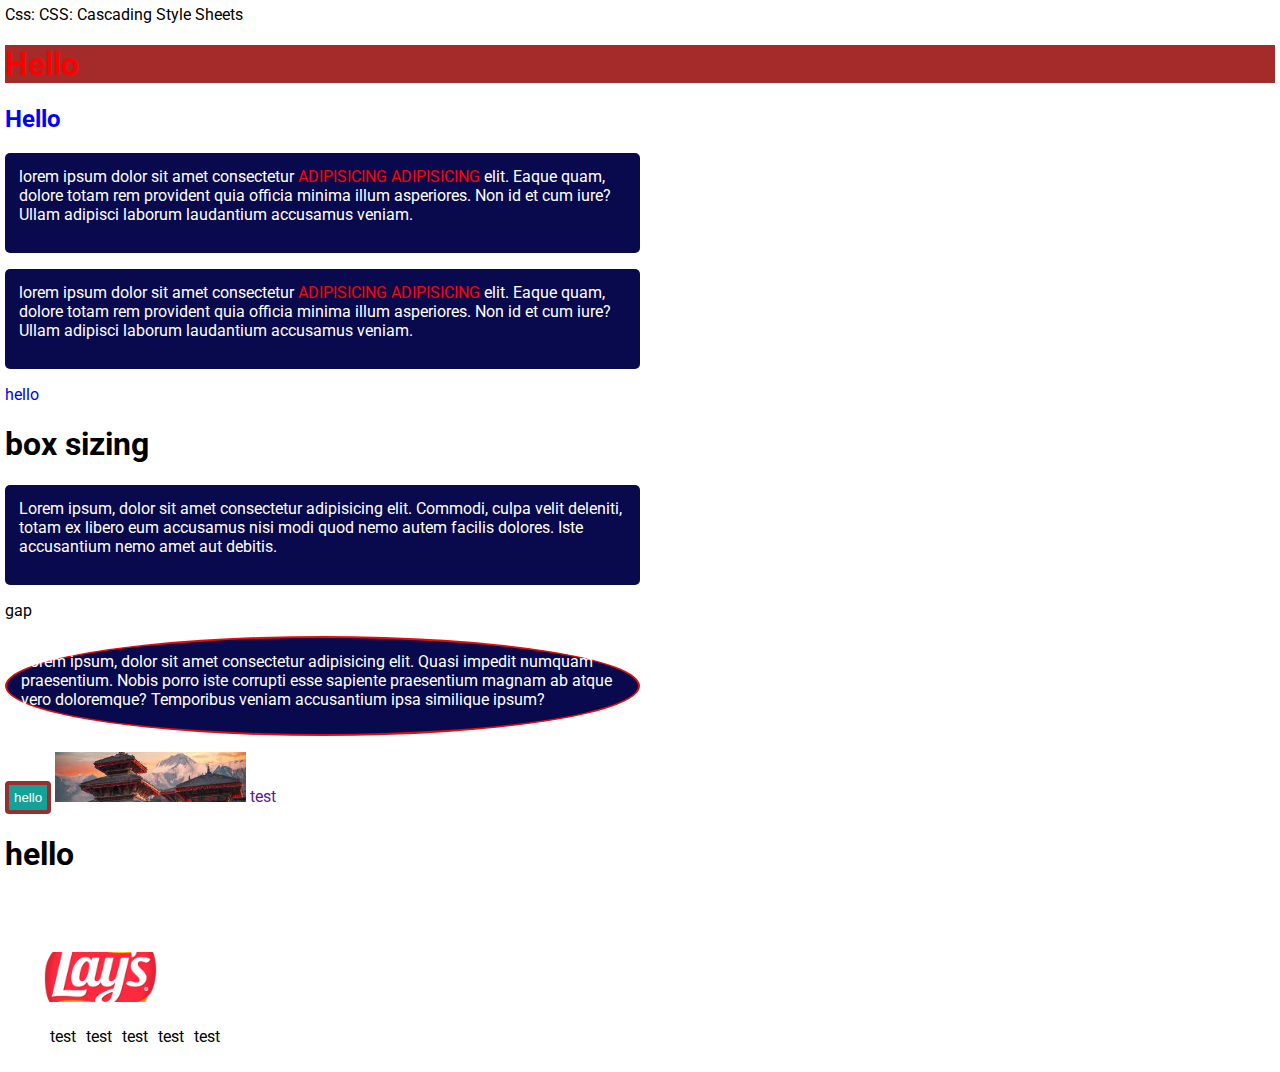
==== index.html @ 63c14e50 "changes" ====
<!DOCTYPE html>
<html>
    <head>
        <title>My first website</title>
        <link rel="stylesheet" href="css/style.css">
    </head>
    <body>
        <!-- <section id="banner">
            <img src="" alt="" class="banner-image">
            <div class="banner-title"></div>
            <div class="banner-desc">
                <p>
                    lore'

                    Lorem ipsum dolor sit, amet consectetur adipisicing elit. Deserunt mollitia voluptatibus eaque veritatis error dolor tenetur numquam officiis quidem, soluta ex, nisi fugit, ducimus aspernatur repellendus quod! Consequatur, enim suscipit.
                    fasdfas
                    dfalor, sit amet consectetur adipisicing elit. Deserunt excepturi dicta quos dolorum minus dignissimos commodi. Eos ad aliquid quam exercitationem vel, ex tempore iste unde, non doloribus inventore alias!</p>
            </div>
        </section>

        <section id="about-us">
            <img src="" alt="" class="aboutus-image">
            <h1>

            </h1>
            Lorem ipsum dolor sit amet consectetur, adipisicing elit. Veniam, aperiam molestiae consequuntur ipsa accusamus at ex tempora explicabo, soluta sit esse inventore nisi, pariatur excepturi nulla cupiditate perferendis corporis? Illum.
        </section> -->



        Css: 
        <!-- HOw to add css ?  -->
        CSS: Cascading Style Sheets
        <!--
        1. Inline css
        2. Internal Stylesheet
        3. external stylesheet

        syntax: 

        selector {
            property: value;
        }

        1. Inline -->

        <h1 style="color:  red; background-color: brown;">Hello </h1>
        <h2 style="color: blue;">Hello  </h2>






        <p class="para">
            lorem ipsum dolor sit amet consectetur 
           
            <span>adipisicing </span><span>adipisicing </span>
            elit. Eaque quam, dolore totam rem provident quia officia minima illum asperiores. Non id et cum iure? Ullam adipisci laborum laudantium accusamus veniam.
        </p>

        <p class="para">
            lorem ipsum dolor sit amet consectetur 
           
            <span>adipisicing </span><span>adipisicing </span>
            elit. Eaque quam, dolore totam rem provident quia officia minima illum asperiores. Non id et cum iure? Ullam adipisci laborum laudantium accusamus veniam.
        </p>

        <a href="#">hello</a>




        <h1>box sizing</h1>

        <p class="firstpara">
            Lorem ipsum, dolor sit amet consectetur adipisicing elit. Commodi, culpa velit deleniti, totam ex libero eum accusamus nisi modi quod nemo autem facilis dolores. Iste accusantium nemo amet aut debitis.
        </p>
        <span class="gap">
            gap
        </span>

        <p class="secondpara">
            Lorem ipsum, dolor sit amet consectetur adipisicing elit. Quasi impedit numquam praesentium. Nobis porro iste corrupti esse sapiente praesentium magnam ab atque vero doloremque? Temporibus veniam accusantium ipsa similique ipsum?
        </p>


        <button>hello</button>



        <img src="[data-uri]" alt="">


        <a href="">test</a>
        <h1>hello</h1>

        <br><br><br>

        <div class="topbar">
            <img src="images/Lays-Logo.png" alt="lays image">
        </div>



        <ul>
            <li>test</li>
            <li>test</li>
            <li>test</li>
            <li>test</li>
            <li>test</li>
        </ul>

    
    </body>
</html>
---- css/style.css ----
@import url('https://fonts.googleapis.com/css2?family=Roboto&display=swap');

*{
    box-sizing: border-box;
}

body{
    margin: 0;
    padding: 5px;
    font-family: 'Roboto', "sans serif";
}


/* h1 {
    color: rgb(73, 4, 4);
}

h2 {
    color: blue;
}

.heading1 {
    color: red;
} */

/* 

1. tag selector   h1{

}
2. class selector
.className{

}

3. universal selector 
* {
    p
}
4. Id Selector
#about-us{

}


5. Group selector


COlor 

1. Color name: eg: red, green.....
2. RGB: color: rgb(red, green, blue)
    0-255
    0-255
    0-255

    RGBA: color: rgb(red, green, blue, alpha)
    0-255
    0-255
    0-255
    0-1
3. hexadecimal values: #RRGGBB
    00 -FF

    #RGB
*/


/* RGB: */
#banner{
    /* color: #ffffff; */
    background-color: rgb(0, 0, 0);
}

#about-us{
    color: #ffffff;
    background-color: rgba(93, 40, 40, 0.8);
}

.banner-text{
    color: #00ff00;
}


img{

}


/* Css Units */

/* 1. Absolute
    80px
    
    a. px  1px = 1/96 of 1 inch (96px = 1 inch)  (vvvvvv)
    b. pt  1/72 of 1 inch (72pt = 1 inch)
    c. cm 
    d. mm
    e. in


2. Relative units

    a, %
    b. em (1 em =16px)
    c. rem (root em)
    d. vh 1vh = 1/100 of viewport height
    e. vw  1vw = 1/100 of v.w.

*/


/* Text formating 
    1. color
    2. background-color
    3. text-align
    4. text-align-last
    5. text-decoration
    6. text-transform
    7. word-spacing
    8. line-height
    9. letter-spacing
    10. text-indent

*/


/* font styles 
    font-style
    font-weight
    font-size
    font-family (done)
*/


/* 
    Padding 
        - padding-left
        - padding-top
        - padding-bottom
        - padding-right

        (TOP, RIGHT, BOTTOM, LEFT)

        TOP, RIGHT/LEFT, Bottom

        TOP/Bottom right/left

*/

/* 
    margin 
        - margin-left
        - margin-top
        - margin-bottom
        - margin-right

        (TOP, RIGHT, BOTTOM, LEFT)

        TOP, RIGHT/LEFT, Bottom

        TOP/Bottom right/left

*/



.para span {
    text-transform: uppercase;
    color: red;
}

a{
    text-decoration: none;
}



.secondpara{
    /* border-color: red; */
}

/* 
    css fonts
    1. font-family
*/


/* 
    1. box-sizing
            -content-box
            -border-box

    2. border
        -border-style (none, solid, dashed, dotted, groove, double, outset)
            -border-(position)-style
        -border-width
        -border-color
        border
            -border-left (R, B, L)

        border-radius (VVV)


*/

button{
    border-style: none;
    background-color: rgb(22, 161, 150);
    color: white;
    padding: 5px;
    border: 4px solid rgb(150, 48, 48);
    border-radius: 4px;
}

p{
    border-radius: 5px;
    padding: 14px;
}

.secondpara{
    /* border-style: dotted;
    border-width: 0 5px; 
    border-color: #fff; */

    border: 2px solid #e20d0d;
    border-radius: 50%;
    padding: 14px
}


img{
    /* border-radius: 50%;
    border: 4px solid red; */
    width: 15%;
    object-fit: cover;
    height: 50px;
}


/* dimensions
    width (min-width, max-width)
    height(min-height, max-height)



    inline (a, span)
    block (h1-h6, div, p...)


    overflow:


    display:  none

    object-fit: (cover, contain)


*/

p{
    color: white;
    background-color: rgb(9, 9, 77);
    width: 50%;
    height: 100px;
    /* height: 15rem; */
}


ul{
    display: flex;
}

ul li{
    padding: 5px;
    list-style-type:none;
}
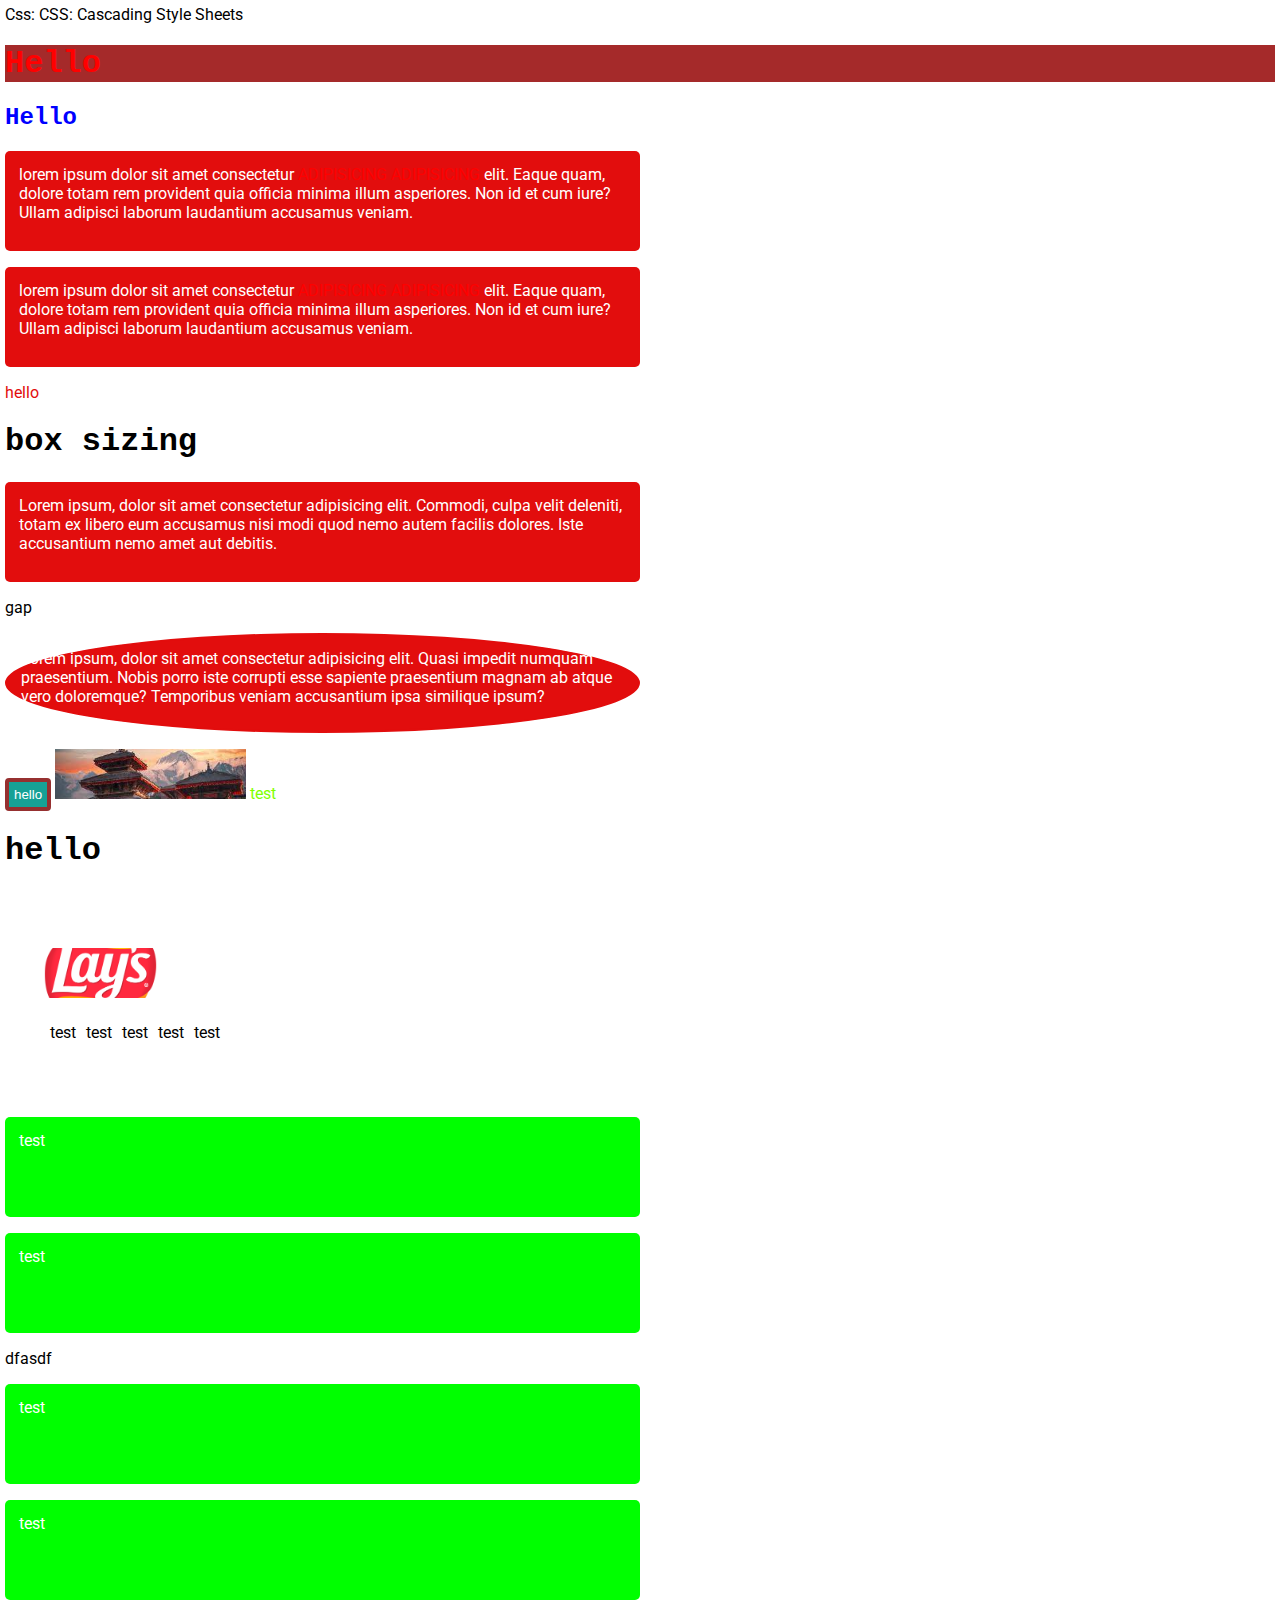
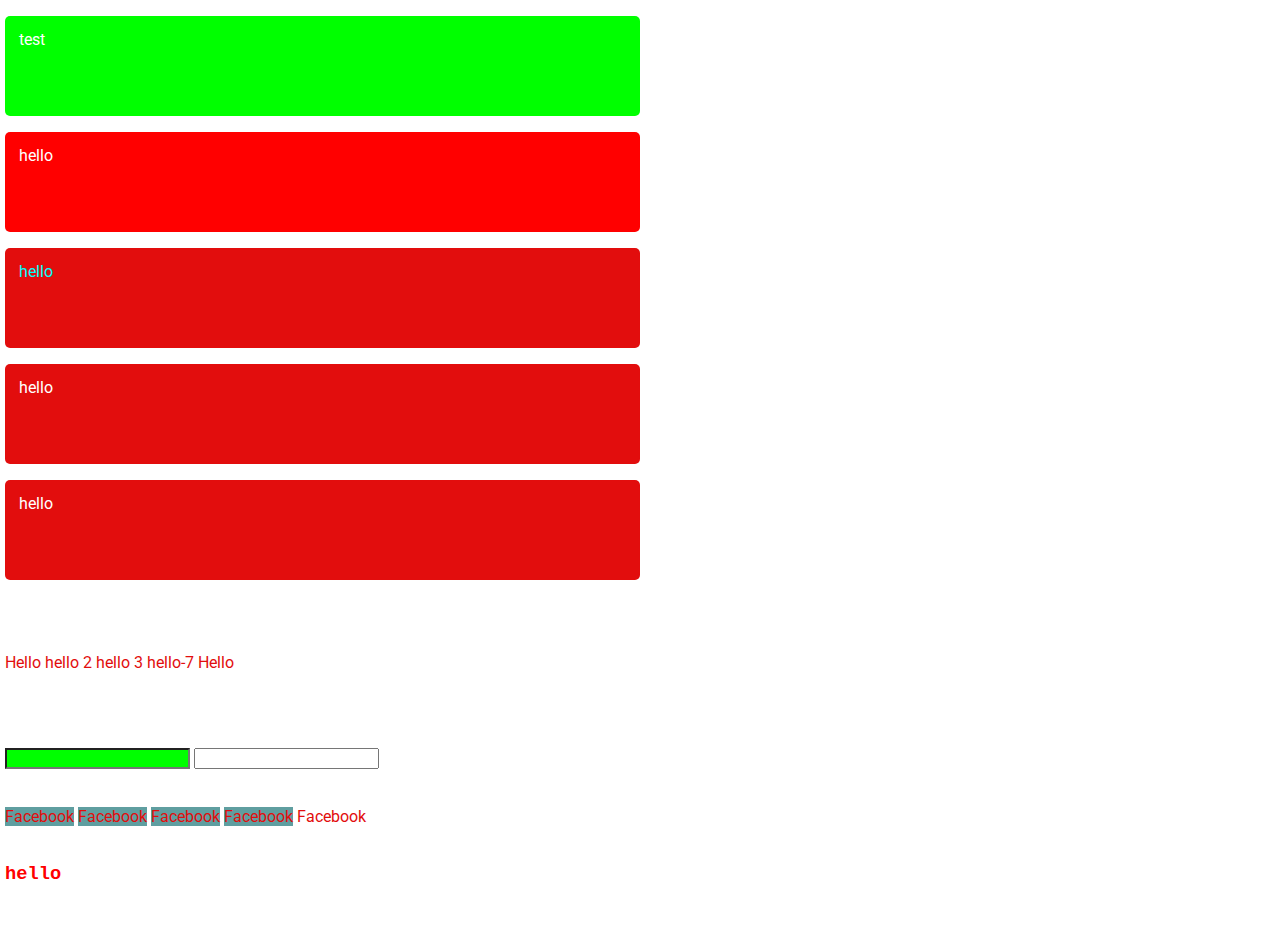
==== commit 1913329c: "changes" ====
--- a/index.html
+++ b/index.html
@@ -111,6 +111,79 @@
             <li>test</li>
         </ul>
 
+        <br><br>
+
+        <div>
+            <p>
+                test
+            </p>
+            <p>
+                test
+            </p>
+            <span>dfasdf</span>
+            <p>
+                test
+            </p>
+            <p>
+                test
+            </p>
+
+            <div>
+                <p>test</p>
+            </div>
+        </div>
+        <p >hello</p>
+        <p style="color: aqua;">hello</p>
+        <p>hello</p>
+        <p>hello</p>
+
+        <br><br><br>
+
+        <a href="#">Hello</a>
+        <a href="#">hello 2</a>
+        <a href="about.html">hello 3</a>
+        <a href="facebook.com">hello-7</a>
+
+
+
+
+        <!-- <p class="hello-wrap">
+            hover me !!
+        </p> -->
+        <!-- <p>hello wrap</p> -->
+        <a href="#">Hello</a>
+        <br>
+        <br>
+        <br>
+        <br>
+        <br>
+
+        <input type="text">
+        <input type="email">
+
+        <br>
+        <br>
+        <br>
+
+        <a href="https://facebook.com" target="__blank">Facebook</a>
+
+        <a href="https://facebook.com" target="__blank">Facebook</a>
+
+        <a href="https://facebook.com" target="__blank">Facebook</a>
+
+        <a href="https://facebook.com" target="__blank">Facebook</a>
+
+        <a href="https://facebook.com" >Facebook</a>
+
+        <br><br><b></b>
+
+        <h3 class="test-top">
+            hello
+        </h3>
+
+        <br><br>
+
+        
     
     </body>
 </html>--- a/css/style.css
+++ b/css/style.css
@@ -44,6 +44,16 @@
 
 
 5. Group selector
+    div p{
+
+    }
+
+6. combinator selector
+
+    div i{
+
+    }
+
 
 
 COlor 
@@ -159,7 +169,7 @@
 
         TOP, RIGHT/LEFT, Bottom
 
-        TOP/Bottom right/left
+        TOP/Bottom, RIGHT/LEFT
 
 */
 
@@ -260,7 +270,7 @@
 
 p{
     color: white;
-    background-color: rgb(9, 9, 77);
+    /* background-color: rgb(9, 9, 77); */
     width: 50%;
     height: 100px;
     /* height: 15rem; */
@@ -276,12 +286,117 @@
     list-style-type:none;
 }
 
-
-
-
-
-
-
-
-
-
+/* flex box */
+
+
+
+
+
+/* combinator selector */
+
+/* combinator selector */
+
+div p:hover{
+    color: aqua;
+}
+
+h1, h2, h3{
+    font-family: 'Courier New', Courier, monospace;
+}
+
+
+div + p{
+    background-color: red;
+}
+
+div > p{
+    background-color: #00ff00;
+}
+
+
+
+
+/* pseudo classes */
+
+a:hover{
+    color: #00ff00;
+}
+
+a:link{
+    color: #e20d0d;
+}
+a:active{
+    color: blue;
+}
+
+a:visited{
+    color: chartreuse;
+}
+
+/* input:focus{
+    background-color: red;
+    color: white;
+    border: none;
+} */
+
+input[type='text']{
+    background-color: #00ff00;
+}
+
+input[type='text']:focus{
+    background-color: white;
+}
+
+/* [class|='top']{
+    color: red;
+} */
+/* ctl + / */
+
+/* [class^='top']{
+    color: red;
+} */
+[class$='top']{
+    color: red;
+}
+
+
+
+
+
+a[target="__blank"]{
+    background-color: cadetblue;
+}
+
+p{
+    background-color: #e20d0d;
+    /* display: none; */
+}
+
+p:hover{
+    font-size: small;
+    /* color: #e20d0d; */
+    background-color: #00ff00;
+}
+
+
+
+
+
+
+
+
+
+
+
+
+
+
+
+
+
+
+
+
+
+
+
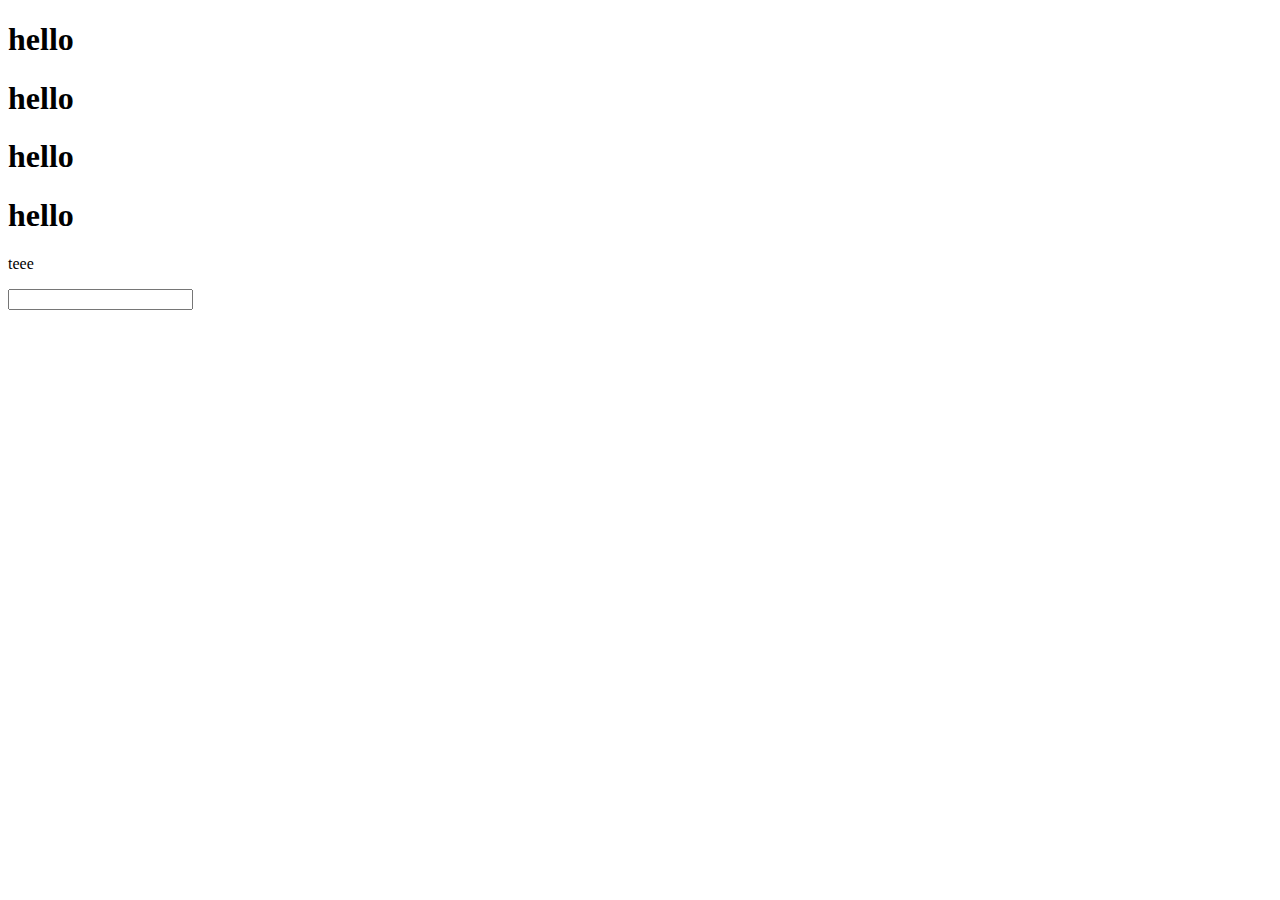
==== commit a188795c: "changes" ====
--- a/index.html
+++ b/index.html
@@ -2,188 +2,26 @@
 <html>
     <head>
         <title>My first website</title>
-        <link rel="stylesheet" href="css/style.css">
+        <!-- <link rel="stylesheet" href="css/style.css"> -->
     </head>
     <body>
-        <!-- <section id="banner">
-            <img src="" alt="" class="banner-image">
-            <div class="banner-title"></div>
-            <div class="banner-desc">
-                <p>
-                    lore'
+        <a href="test"></a>
+        <h1 class="heading">hello</h1>
+        <h1 class="heading">hello</h1>
+        <h1 class="heading">hello</h1>
+        <h1 class="heading">hello</h1>
 
-                    Lorem ipsum dolor sit, amet consectetur adipisicing elit. Deserunt mollitia voluptatibus eaque veritatis error dolor tenetur numquam officiis quidem, soluta ex, nisi fugit, ducimus aspernatur repellendus quod! Consequatur, enim suscipit.
-                    fasdfas
-                    dfalor, sit amet consectetur adipisicing elit. Deserunt excepturi dicta quos dolorum minus dignissimos commodi. Eos ad aliquid quam exercitationem vel, ex tempore iste unde, non doloribus inventore alias!</p>
-            </div>
-        </section>
+        <p id="test">teee</p>
 
-        <section id="about-us">
-            <img src="" alt="" class="aboutus-image">
-            <h1>
+        <!-- <button onclick="add('From HTML')"> click me</button> -->
 
-            </h1>
-            Lorem ipsum dolor sit amet consectetur, adipisicing elit. Veniam, aperiam molestiae consequuntur ipsa accusamus at ex tempora explicabo, soluta sit esse inventore nisi, pariatur excepturi nulla cupiditate perferendis corporis? Illum.
-        </section> -->
-
-
-
-        Css: 
-        <!-- HOw to add css ?  -->
-        CSS: Cascading Style Sheets
-        <!--
-        1. Inline css
-        2. Internal Stylesheet
-        3. external stylesheet
-
-        syntax: 
-
-        selector {
-            property: value;
-        }
-
-        1. Inline -->
-
-        <h1 style="color:  red; background-color: brown;">Hello </h1>
-        <h2 style="color: blue;">Hello  </h2>
-
-
-
-
-
-
-        <p class="para">
-            lorem ipsum dolor sit amet consectetur 
-           
-            <span>adipisicing </span><span>adipisicing </span>
-            elit. Eaque quam, dolore totam rem provident quia officia minima illum asperiores. Non id et cum iure? Ullam adipisci laborum laudantium accusamus veniam.
-        </p>
-
-        <p class="para">
-            lorem ipsum dolor sit amet consectetur 
-           
-            <span>adipisicing </span><span>adipisicing </span>
-            elit. Eaque quam, dolore totam rem provident quia officia minima illum asperiores. Non id et cum iure? Ullam adipisci laborum laudantium accusamus veniam.
-        </p>
-
-        <a href="#">hello</a>
-
-
-
-
-        <h1>box sizing</h1>
-
-        <p class="firstpara">
-            Lorem ipsum, dolor sit amet consectetur adipisicing elit. Commodi, culpa velit deleniti, totam ex libero eum accusamus nisi modi quod nemo autem facilis dolores. Iste accusantium nemo amet aut debitis.
-        </p>
-        <span class="gap">
-            gap
-        </span>
-
-        <p class="secondpara">
-            Lorem ipsum, dolor sit amet consectetur adipisicing elit. Quasi impedit numquam praesentium. Nobis porro iste corrupti esse sapiente praesentium magnam ab atque vero doloremque? Temporibus veniam accusantium ipsa similique ipsum?
-        </p>
-
-
-        <button>hello</button>
-
-
-
-        <img src="[data-uri]" alt="">
-
-
-        <a href="">test</a>
-        <h1>hello</h1>
-
-        <br><br><br>
-
-        <div class="topbar">
-            <img src="images/Lays-Logo.png" alt="lays image">
-        </div>
-
-
-
-        <ul>
-            <li>test</li>
-            <li>test</li>
-            <li>test</li>
-            <li>test</li>
-            <li>test</li>
-        </ul>
-
-        <br><br>
-
-        <div>
-            <p>
-                test
-            </p>
-            <p>
-                test
-            </p>
-            <span>dfasdf</span>
-            <p>
-                test
-            </p>
-            <p>
-                test
-            </p>
-
-            <div>
-                <p>test</p>
-            </div>
-        </div>
-        <p >hello</p>
-        <p style="color: aqua;">hello</p>
-        <p>hello</p>
-        <p>hello</p>
-
-        <br><br><br>
-
-        <a href="#">Hello</a>
-        <a href="#">hello 2</a>
-        <a href="about.html">hello 3</a>
-        <a href="facebook.com">hello-7</a>
-
-
-
-
-        <!-- <p class="hello-wrap">
-            hover me !!
-        </p> -->
-        <!-- <p>hello wrap</p> -->
-        <a href="#">Hello</a>
-        <br>
-        <br>
-        <br>
-        <br>
-        <br>
-
-        <input type="text">
-        <input type="email">
-
-        <br>
-        <br>
-        <br>
-
-        <a href="https://facebook.com" target="__blank">Facebook</a>
-
-        <a href="https://facebook.com" target="__blank">Facebook</a>
-
-        <a href="https://facebook.com" target="__blank">Facebook</a>
-
-        <a href="https://facebook.com" target="__blank">Facebook</a>
-
-        <a href="https://facebook.com" >Facebook</a>
-
-        <br><br><b></b>
-
-        <h3 class="test-top">
-            hello
-        </h3>
-
-        <br><br>
+        <form action="">
+            <input type="email" name="" id="">
+        </form>
 
         
-    
+
+        <script src="js/main.js">
+        </script>
     </body>
 </html>